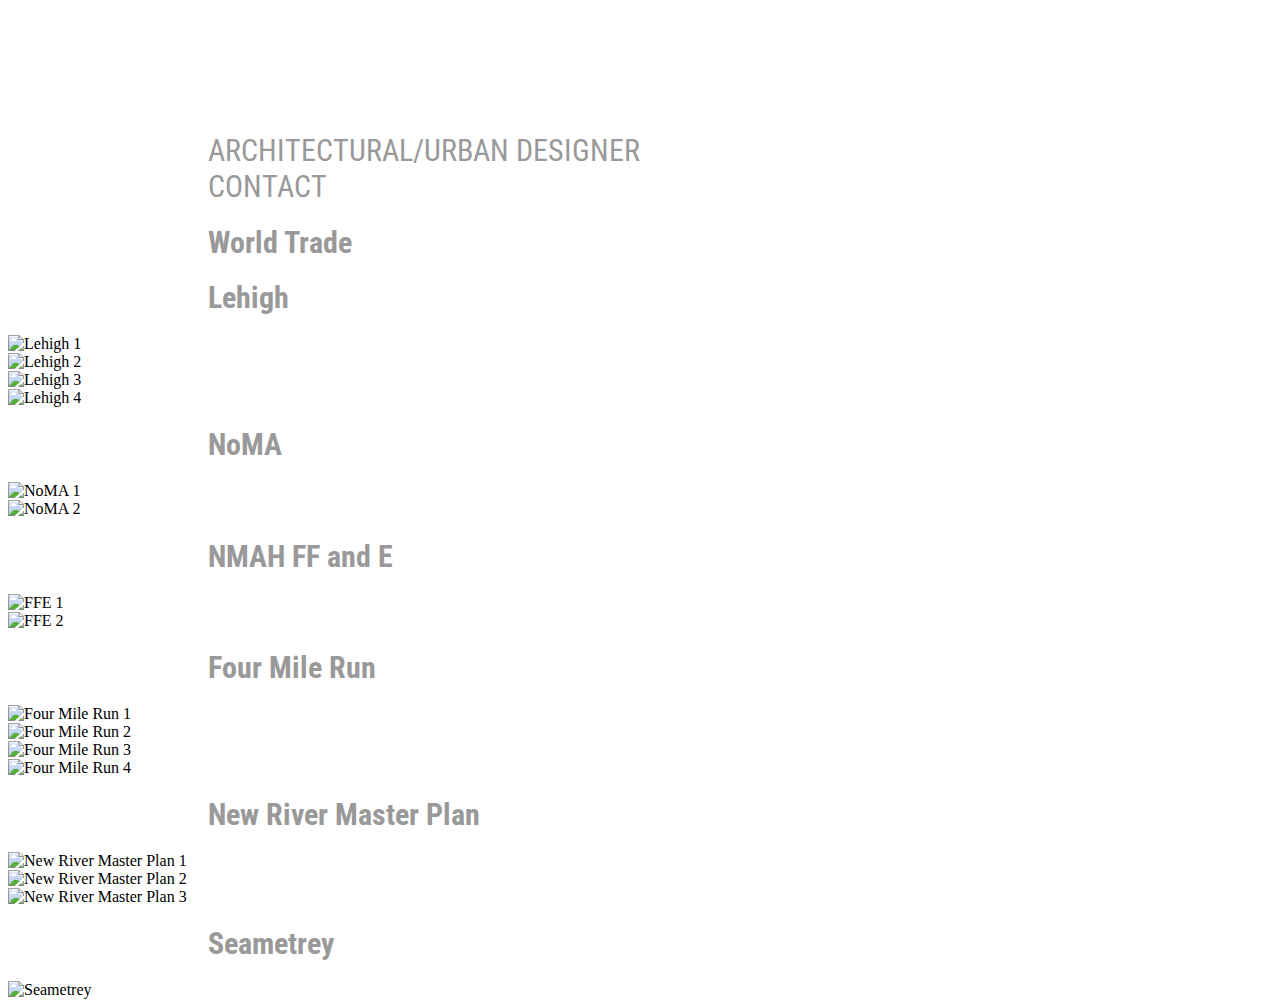
==== index.html @ 376bfd3e "demonstrating sections and slides with fullPage" ====
<!doctype html>
<html>
<head>

<title>Cristina Bejarano</title>
<link rel="shortcut icon" href="img/cristinabe_logo.ico" type="image/x-icon"/> 
<meta http-equiv="content-type" content="text/html; charset=UTF-8" />
<link href='http://fonts.googleapis.com/css?family=Roboto+Condensed:700' rel='stylesheet' type='text/css' />
<link rel="stylesheet" href="css/site.css" type="text/css" media="screen"/>
<script type="text/javascript" src="https://ajax.googleapis.com/ajax/libs/jquery/1.9.1/jquery.min.js"></script>
<script type="text/javascript" src="./js/site.js"></script>

<!-- sourcing files needed for fullPage. See https://github.com/alvarotrigo/fullPage.js#fullpagejs -->
<link rel="stylesheet" type="text/css" href="./fullPage/jquery.fullPage.css" />
<script src="./fullPage/vendors/jquery.easings.min.js"></script>   
<script type="text/javascript" src="./fullPage/vendors/jquery.slimscroll.min.js"></script>
<script type="text/javascript" src="./fullPage/jquery.fullPage.js"></script>

</head>

<body>

  <div id="fullpage">
    <div class="section">
          <a href="./index.html" class="refresh"></a>
          <a href="http://www.linkedin.com/in/cristinabejarano/" target="_blank" id="to_linkedin">ARCHITECTURAL/URBAN DESIGNER</a>				
          <a href="mailto:cristinabe@gmail.com" id="email_link">CONTACT</a>
    </div>

    <div class="section">
      <div id="images">
      </div>
    </div>

    <div class="section">
      <h1>World Trade</h1>
    </div>

    <div class="section"> 
      <div class="slide">
        <h1>Lehigh</h1>
      </div>
      <div class="slide">
        <img src="./slides/BBB_Lehigh_1.JPG" alt="Lehigh 1">
      </div>
      <div class="slide">
        <img src="./slides/BBB_Lehigh_2.JPG" alt="Lehigh 2">
      </div>
      <div class="slide">
        <img src="./slides/BBB_Lehigh_3.JPG" alt="Lehigh 3">
      </div>
      <div class="slide">
        <img src="./slides/BBB_Lehigh_4.JPG" alt="Lehigh 4">
      </div>
    </div>

    <div class="section">
      <div class="slide">
        <h1>NoMA</h1>
      </div>
      <div class="slide">
        <img src="./slides/BBB_NoMA_1.JPG" alt="NoMA 1">
      </div>
      <div class="slide">
        <img src="./slides/BBB_NoMA_2.JPG" alt="NoMA 2">
      </div>
    </div>

    <div class="section">
      <div class="slide">
        <h1>NMAH FF and E</h1>
      </div>
      <div class="slide">
        <img src="./slides/BBB_NMAH_FFandE_1.JPG" alt="FFE 1">
      </div>
      <div class="slide">
        <img src="./slides/BBB_NMAH_FFandE_2.JPG" alt="FFE 2">
      </div>
    </div>

    <div class="section">
      <div class="slide">
        <h1>Four Mile Run</h1>
      </div>
      <div class="slide">
        <img src="./slides/BBB_FourMileRun_1.JPG" alt="Four Mile Run 1">
      </div>
      <div class="slide">
        <img src="./slides/BBB_FourMileRun_2.JPG" alt="Four Mile Run 2">
      </div>
      <div class="slide">
        <img src="./slides/BBB_FourMileRun_3.JPG" alt="Four Mile Run 3">
      </div>
      <div class="slide">
        <img src="./slides/BBB_FourMileRun_4.JPG" alt="Four Mile Run 4">
      </div>
    </div>

    <div class="section">
      <div class="slide">
        <h1>New River Master Plan</h1>
      </div>
      <div class="slide">
        <img src="./slides/BBB_FL_NewRiverMasterPlan_1.JPG" alt="New River Master Plan 1">
      </div>
      <div class="slide">
        <img src="./slides/BBB_FL_NewRiverMasterPlan_2.JPG" alt="New River Master Plan 2">
      </div>
      <div class="slide">
        <img src="./slides/BBB_FL_NewRiverMasterPlan_3.JPG" alt="New River Master Plan 3">
      </div>
    </div>

    <div class="section">
      <div class="slide">
        <h1>Seametrey</h1>
      </div>
      <div class="slide">
        <img src="./slides/CB_SeametreySchool.JPG" alt="Seametrey">
      </div>
      
    </div>

  </div>

  <script type="text/javascript">

    var _gaq = _gaq || [];
    _gaq.push(['_setAccount', 'UA-24309540-1']);
    _gaq.push(['_trackPageview']);

    (function() {
      var ga = document.createElement('script'); ga.type = 'text/javascript'; ga.async = true;
      ga.src = ('https:' == document.location.protocol ? 'https://ssl' : 'http://www') + '.google-analytics.com/ga.js';
      var s = document.getElementsByTagName('script')[0]; s.parentNode.insertBefore(ga, s);
    })();

  </script>

</body>

</html>
---- css/site.css ----
h1, h2, h3, h4, p, a {
  font-family: 'Roboto Condensed', sans-serif;
  font-size: 30px;
  text-decoration: none;
  color: #999999;
  margin-left: 200px;
}

a.refresh {
background: url('../img/cristinabe_logo.png') no-repeat center center;
display: block;
width: 500px;
height: 125px;
}

a.refresh:hover {
background: url('../img/cristinabe_logo_hover.png') no-repeat center center;
display: block;
width: 500px;
height: 125px;
}

a#to_linkedin {
display: block;
width : 455px;
height : 36px;
}

a#to_linkedin:hover  {
height: 36px;
color: #CC0000;
}

a#email_link  {
display: block;
width : 455px;
height : 36px;
}

a#email_link:hover  {
height: 36px;
color: #CC0000;
}

#images img {
  width: 200px;
  margin: 5px;
}

.slide img {
  width: 100%;
}
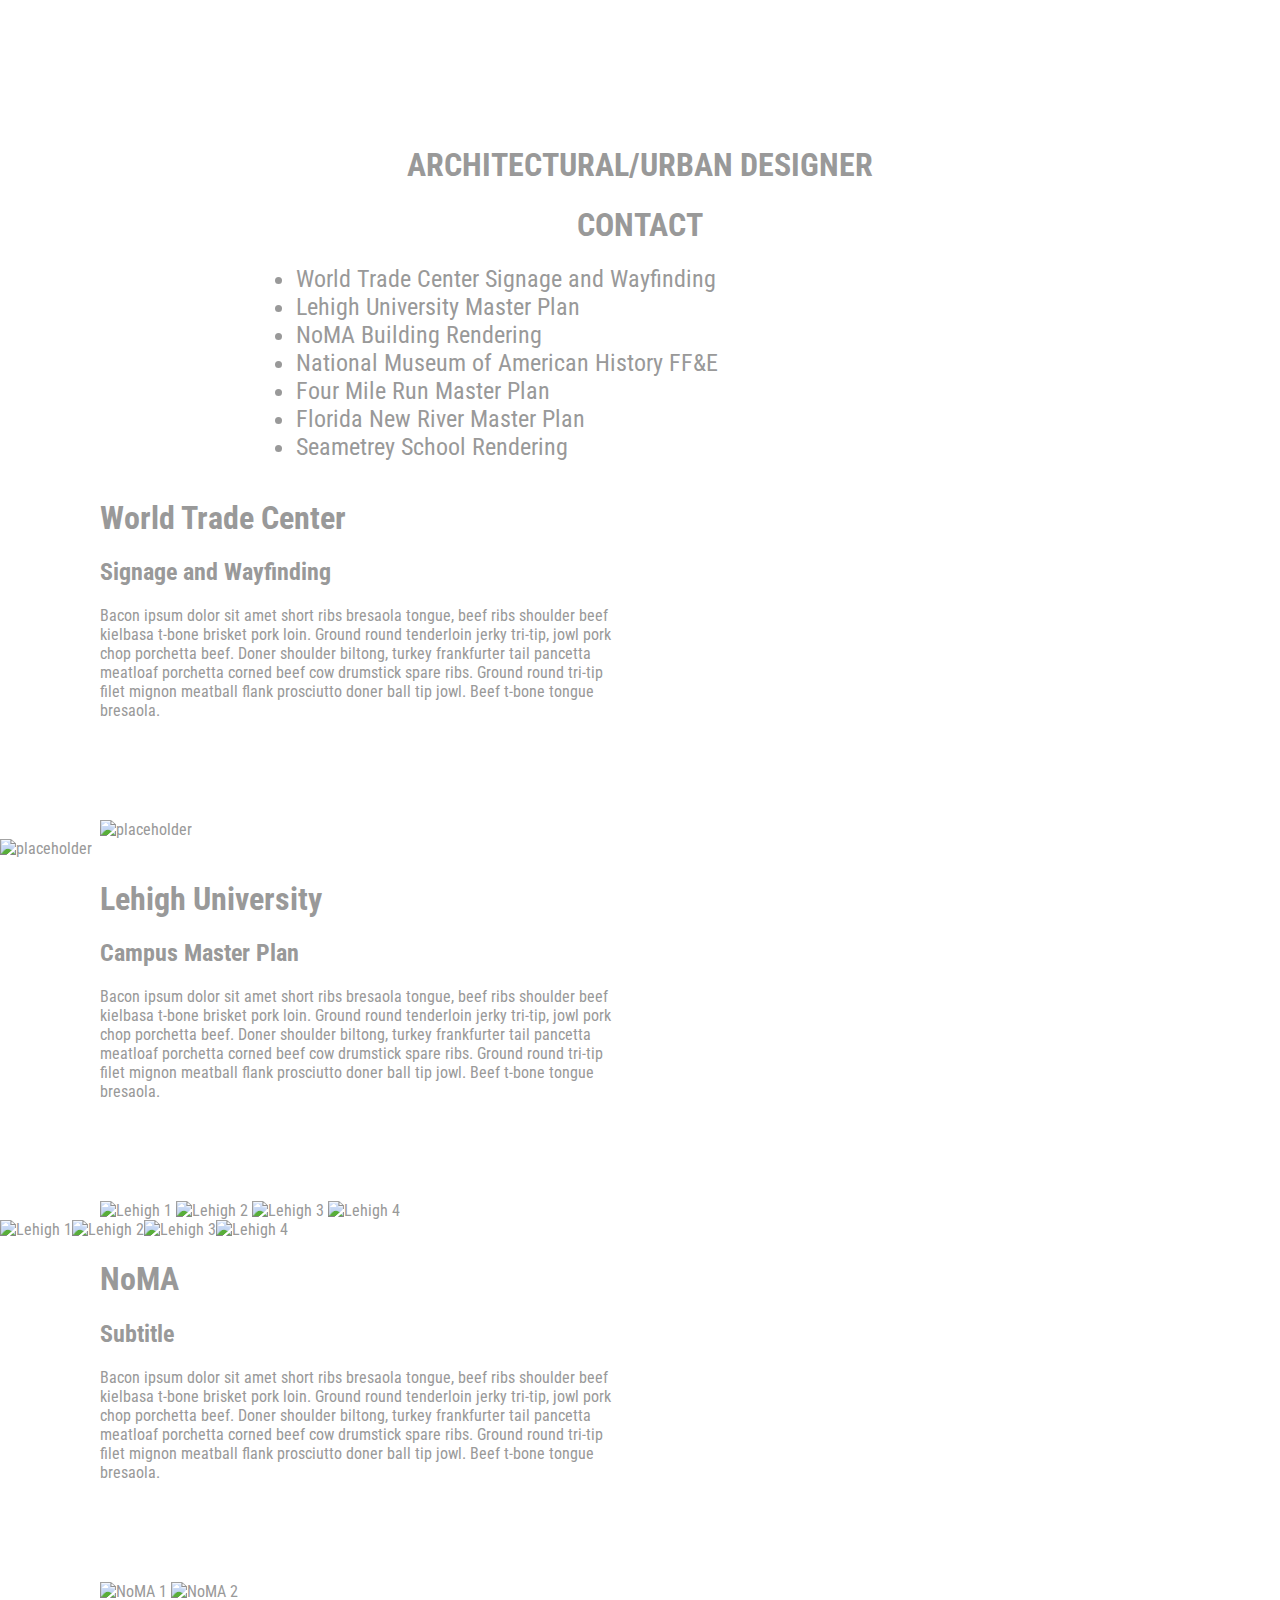
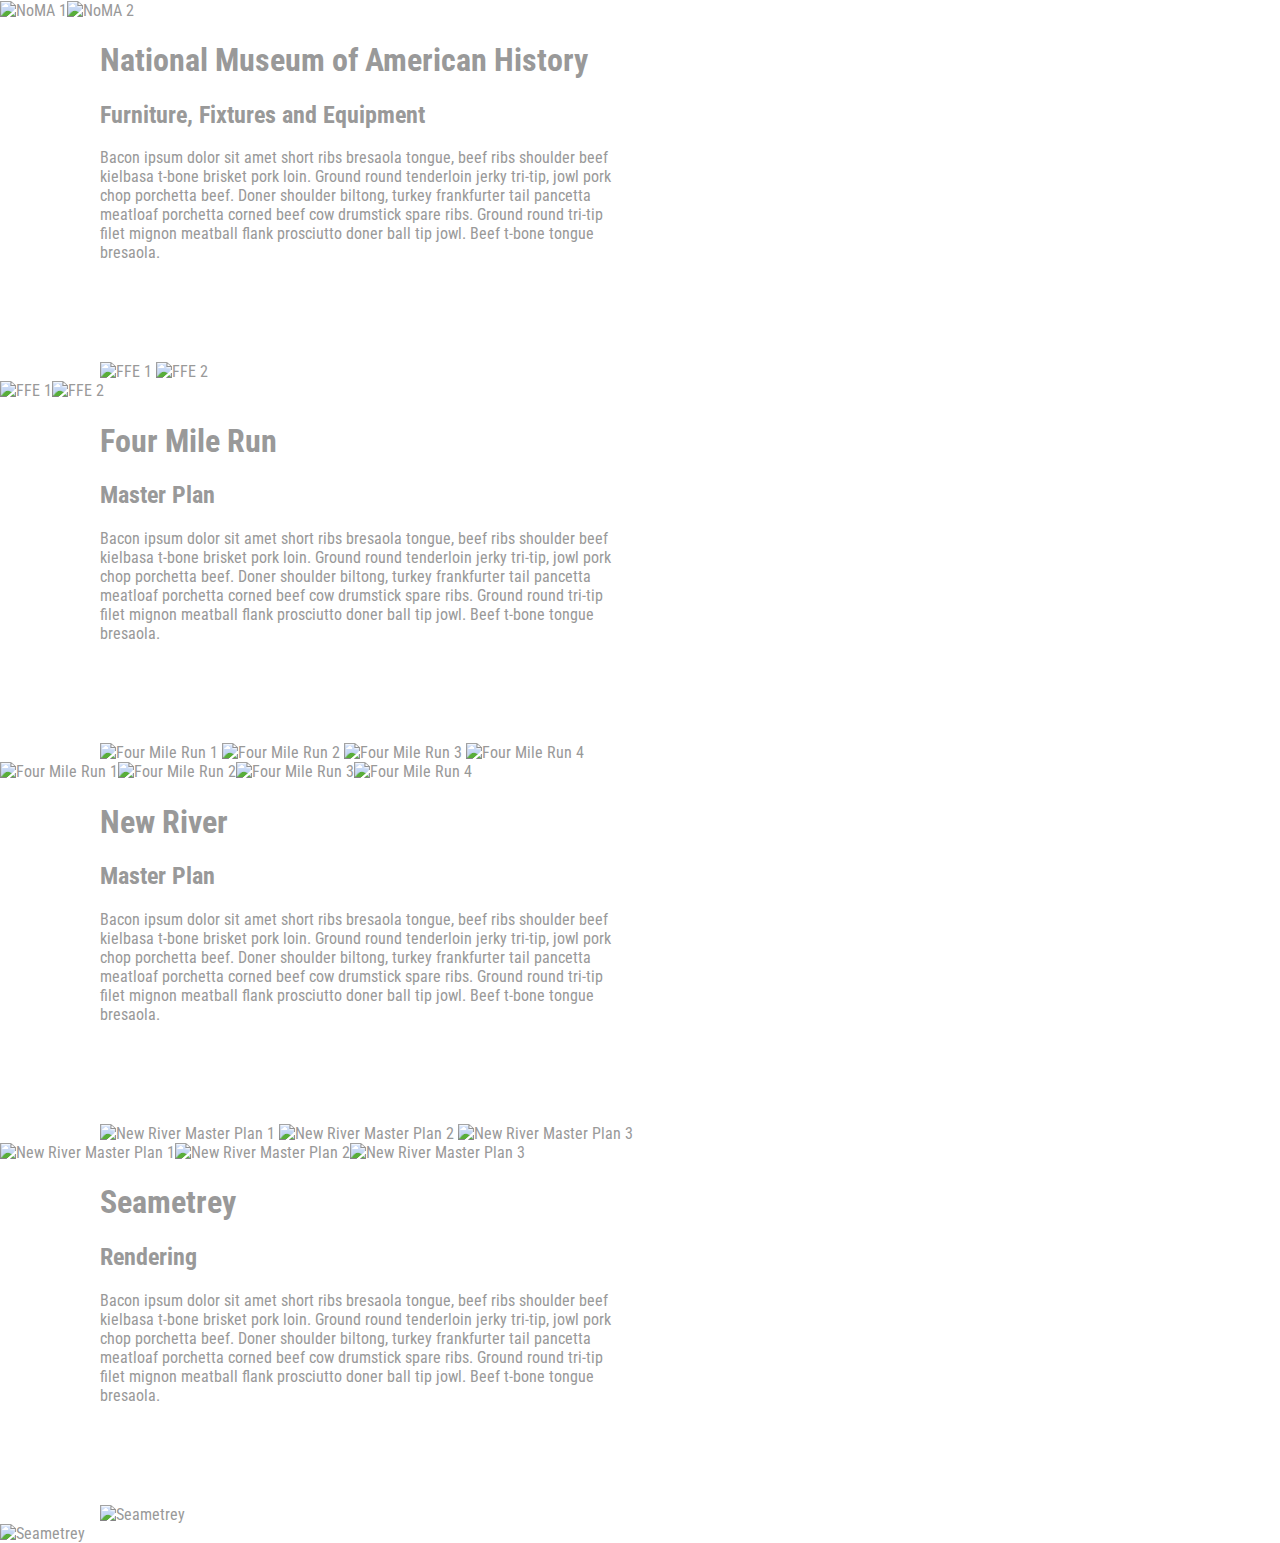
==== commit d2ced642: "Added index page and header pages with text and thumbnails for each section." ====
--- a/index.html
+++ b/index.html
@@ -21,67 +21,160 @@
 <body>
 
   <div id="fullpage">
-    <div class="section">
-          <a href="./index.html" class="refresh"></a>
-          <a href="http://www.linkedin.com/in/cristinabejarano/" target="_blank" id="to_linkedin">ARCHITECTURAL/URBAN DESIGNER</a>				
-          <a href="mailto:cristinabe@gmail.com" id="email_link">CONTACT</a>
-    </div>
-
-    <div class="section">
-      <div id="images">
-      </div>
-    </div>
-
-    <div class="section">
-      <h1>World Trade</h1>
+
+    <div class="section center">
+          <a class="refresh "href="./index.html"></a>
+          <h1><a href="http://www.linkedin.com/in/cristinabejarano/" target="_blank" >ARCHITECTURAL/URBAN DESIGNER</a></h1>
+          <h1><a href="mailto:cristinabe@gmail.com">CONTACT</a></h1>
+    </div>
+
+    <div class="section" id="index">
+        <ul>
+          <li><a href="#WTC">World Trade Center Signage and Wayfinding</a></li>
+          <li><a href="#Lehigh">Lehigh University Master Plan</a></li>
+          <li><a href="#NoMA">NoMA Building Rendering</a></li>
+          <li><a href="#NMAH">National Museum of American History FF&E</a></li>
+          <li><a href="#FourMile">Four Mile Run Master Plan</a></li>
+          <li><a href="#NewRiver">Florida New River Master Plan</a></li>
+          <li><a href="#Seametrey">Seametrey School Rendering</a></li>
+        </ul>
+    </div>
+
+    <div class="section">
+      <div class="slide">
+        <div class="words">
+          <h1>World Trade Center</h1>
+          <h2>Signage and Wayfinding</h2>
+          <p>Bacon ipsum dolor sit amet short ribs bresaola tongue, beef ribs shoulder beef kielbasa t-bone brisket pork loin. Ground round tenderloin jerky tri-tip, jowl pork chop porchetta beef. Doner shoulder biltong, turkey frankfurter tail pancetta meatloaf porchetta corned beef cow drumstick spare ribs. Ground round tri-tip filet mignon meatball flank prosciutto doner ball tip jowl. Beef t-bone tongue bresaola.</p>
+        </div>
+
+        <div class="pictures">
+          <a href='#WTC/1'>
+            <img class="thumb" src="http://onewtc.com/upload/wtc-site/Hub_02.jpg" alt="placeholder">
+          </a>
+        </div>
+
+      </div>
+
+      <div class="slide">
+        <img class="full" src="http://onewtc.com/upload/wtc-site/Hub_02.jpg" alt="placeholder">
+      </div>
+
     </div>
 
     <div class="section"> 
       <div class="slide">
-        <h1>Lehigh</h1>
-      </div>
-      <div class="slide">
-        <img src="./slides/BBB_Lehigh_1.JPG" alt="Lehigh 1">
-      </div>
-      <div class="slide">
-        <img src="./slides/BBB_Lehigh_2.JPG" alt="Lehigh 2">
-      </div>
-      <div class="slide">
-        <img src="./slides/BBB_Lehigh_3.JPG" alt="Lehigh 3">
-      </div>
-      <div class="slide">
-        <img src="./slides/BBB_Lehigh_4.JPG" alt="Lehigh 4">
-      </div>
-    </div>
-
-    <div class="section">
-      <div class="slide">
-        <h1>NoMA</h1>
-      </div>
-      <div class="slide">
-        <img src="./slides/BBB_NoMA_1.JPG" alt="NoMA 1">
-      </div>
-      <div class="slide">
-        <img src="./slides/BBB_NoMA_2.JPG" alt="NoMA 2">
-      </div>
-    </div>
-
-    <div class="section">
-      <div class="slide">
-        <h1>NMAH FF and E</h1>
-      </div>
-      <div class="slide">
-        <img src="./slides/BBB_NMAH_FFandE_1.JPG" alt="FFE 1">
-      </div>
-      <div class="slide">
-        <img src="./slides/BBB_NMAH_FFandE_2.JPG" alt="FFE 2">
-      </div>
-    </div>
-
-    <div class="section">
-      <div class="slide">
-        <h1>Four Mile Run</h1>
-      </div>
+        <div class="words">
+          <h1>Lehigh University</h1>
+          <h2>Campus Master Plan</h2>
+          <p>Bacon ipsum dolor sit amet short ribs bresaola tongue, beef ribs shoulder beef kielbasa t-bone brisket pork loin. Ground round tenderloin jerky tri-tip, jowl pork chop porchetta beef. Doner shoulder biltong, turkey frankfurter tail pancetta meatloaf porchetta corned beef cow drumstick spare ribs. Ground round tri-tip filet mignon meatball flank prosciutto doner ball tip jowl. Beef t-bone tongue bresaola.</p>
+        </div>
+
+        <div class="pictures">
+          <a href="#Lehigh/1">
+            <img class="thumb" src="./slides/BBB_Lehigh_1.JPG" alt="Lehigh 1">
+          </a>
+          <a href="#Lehigh/2">
+          <img class="thumb" src="./slides/BBB_Lehigh_2.JPG" alt="Lehigh 2">
+          </a>
+          <a href="#Lehigh/3">
+          <img class="thumb" src="./slides/BBB_Lehigh_3.JPG" alt="Lehigh 3">
+          </a>
+          <a href="#Lehigh/4">
+          <img class="thumb" src="./slides/BBB_Lehigh_4.JPG" alt="Lehigh 4">
+          </a>
+        </div>
+
+      </div>
+
+      <div class="slide">
+        <img class="full" src="./slides/BBB_Lehigh_1.JPG" alt="Lehigh 1">
+      </div>
+      <div class="slide">
+        <img class="full" src="./slides/BBB_Lehigh_2.JPG" alt="Lehigh 2">
+      </div>
+      <div class="slide">
+        <img class="full" src="./slides/BBB_Lehigh_3.JPG" alt="Lehigh 3">
+      </div>
+      <div class="slide">
+        <img class="full" src="./slides/BBB_Lehigh_4.JPG" alt="Lehigh 4">
+      </div>
+    </div>
+
+    <div class="section">
+      <div class="slide">
+        <div class="words">
+          <h1>NoMA</h1>
+          <h2>Subtitle</h2>
+          <p>Bacon ipsum dolor sit amet short ribs bresaola tongue, beef ribs shoulder beef kielbasa t-bone brisket pork loin. Ground round tenderloin jerky tri-tip, jowl pork chop porchetta beef. Doner shoulder biltong, turkey frankfurter tail pancetta meatloaf porchetta corned beef cow drumstick spare ribs. Ground round tri-tip filet mignon meatball flank prosciutto doner ball tip jowl. Beef t-bone tongue bresaola.</p>
+        </div>
+        <div class="pictures">
+          <a href="#NoMA/1">
+            <img class="thumb" src="./slides/BBB_NoMA_1.JPG" alt="NoMA 1">
+          </a>
+          <a href="#NoMA/2">
+            <img class="thumb" src="./slides/BBB_NoMA_2.JPG" alt="NoMA 2">
+          </a>
+        </div>
+
+      </div>
+      <div class="slide">
+        <img class="full" src="./slides/BBB_NoMA_1.JPG" alt="NoMA 1">
+      </div>
+      <div class="slide">
+        <img class="full" src="./slides/BBB_NoMA_2.JPG" alt="NoMA 2">
+      </div>
+    </div>
+
+    <div class="section">
+
+      <div class="slide">
+        <div class="words">
+          <h1>National Museum of American History</h1>
+          <h2>Furniture, Fixtures and Equipment</h2>
+          <p>Bacon ipsum dolor sit amet short ribs bresaola tongue, beef ribs shoulder beef kielbasa t-bone brisket pork loin. Ground round tenderloin jerky tri-tip, jowl pork chop porchetta beef. Doner shoulder biltong, turkey frankfurter tail pancetta meatloaf porchetta corned beef cow drumstick spare ribs. Ground round tri-tip filet mignon meatball flank prosciutto doner ball tip jowl. Beef t-bone tongue bresaola.</p>
+        </div>
+        <div class="pictures">
+          <a href="#NMAH/1">
+            <img class="thumb" src="./slides/BBB_NMAH_FFandE_1.JPG" alt="FFE 1">
+          </a>
+          <a href="#NMAH/2">
+            <img class="thumb" src="./slides/BBB_NMAH_FFandE_2.JPG" alt="FFE 2">
+          </a>
+        </div>
+
+      </div>
+      <div class="slide">
+        <img class="full" src="./slides/BBB_NMAH_FFandE_1.JPG" alt="FFE 1">
+      </div>
+      <div class="slide">
+        <img class="full" src="./slides/BBB_NMAH_FFandE_2.JPG" alt="FFE 2">
+      </div>
+    </div>
+
+    <div class="section">
+      <div class="slide">
+        <div class="words">
+          <h1>Four Mile Run</h1>
+          <h2>Master Plan</h2>
+          <p>Bacon ipsum dolor sit amet short ribs bresaola tongue, beef ribs shoulder beef kielbasa t-bone brisket pork loin. Ground round tenderloin jerky tri-tip, jowl pork chop porchetta beef. Doner shoulder biltong, turkey frankfurter tail pancetta meatloaf porchetta corned beef cow drumstick spare ribs. Ground round tri-tip filet mignon meatball flank prosciutto doner ball tip jowl. Beef t-bone tongue bresaola.</p>
+        </div>
+        <div class="pictures">
+          <a href="#FourMile/1">
+            <img class="thumb" src="./slides/BBB_FourMileRun_1.JPG" alt="Four Mile Run 1">
+          </a>
+          <a href="#FourMile/2">
+            <img class="thumb" src="./slides/BBB_FourMileRun_2.JPG" alt="Four Mile Run 2">
+          </a>
+          <a href="#FourMile/3">
+            <img class="thumb" src="./slides/BBB_FourMileRun_3.JPG" alt="Four Mile Run 3">
+          </a>
+          <a href="#FourMile/4">
+            <img class="thumb" src="./slides/BBB_FourMileRun_4.JPG" alt="Four Mile Run 4">
+          </a>
+        </div>
+      </div>
+
       <div class="slide">
         <img src="./slides/BBB_FourMileRun_1.JPG" alt="Four Mile Run 1">
       </div>
@@ -98,25 +191,50 @@
 
     <div class="section">
       <div class="slide">
-        <h1>New River Master Plan</h1>
-      </div>
-      <div class="slide">
-        <img src="./slides/BBB_FL_NewRiverMasterPlan_1.JPG" alt="New River Master Plan 1">
-      </div>
-      <div class="slide">
-        <img src="./slides/BBB_FL_NewRiverMasterPlan_2.JPG" alt="New River Master Plan 2">
-      </div>
-      <div class="slide">
-        <img src="./slides/BBB_FL_NewRiverMasterPlan_3.JPG" alt="New River Master Plan 3">
-      </div>
-    </div>
-
-    <div class="section">
-      <div class="slide">
-        <h1>Seametrey</h1>
-      </div>
-      <div class="slide">
-        <img src="./slides/CB_SeametreySchool.JPG" alt="Seametrey">
+        <div class="words">
+          <h1>New River</h1>
+          <h2>Master Plan</h2>
+          <p>Bacon ipsum dolor sit amet short ribs bresaola tongue, beef ribs shoulder beef kielbasa t-bone brisket pork loin. Ground round tenderloin jerky tri-tip, jowl pork chop porchetta beef. Doner shoulder biltong, turkey frankfurter tail pancetta meatloaf porchetta corned beef cow drumstick spare ribs. Ground round tri-tip filet mignon meatball flank prosciutto doner ball tip jowl. Beef t-bone tongue bresaola.</p>
+        </div>
+        <div class="pictures">
+          <a href="#NewRiver/1">
+            <img class="thumb" src="./slides/BBB_FL_NewRiverMasterPlan_1.JPG" alt="New River Master Plan 1">
+          </a>
+          <a href="#NewRiver/2">
+            <img class="thumb" src="./slides/BBB_FL_NewRiverMasterPlan_2.JPG" alt="New River Master Plan 2">
+          </a>
+          <a href="#NewRiver/3">
+            <img class="thumb" src="./slides/BBB_FL_NewRiverMasterPlan_3.JPG" alt="New River Master Plan 3">
+          </a>
+        </div>
+      </div>
+
+      <div class="slide">
+        <img class="full" src="./slides/BBB_FL_NewRiverMasterPlan_1.JPG" alt="New River Master Plan 1">
+      </div>
+      <div class="slide">
+        <img class="full" src="./slides/BBB_FL_NewRiverMasterPlan_2.JPG" alt="New River Master Plan 2">
+      </div>
+      <div class="slide">
+        <img class="full" src="./slides/BBB_FL_NewRiverMasterPlan_3.JPG" alt="New River Master Plan 3">
+      </div>
+    </div>
+
+    <div class="section">
+      <div class="slide">
+        <div class="words">
+          <h1>Seametrey</h1>
+          <h2>Rendering</h2>
+          <p>Bacon ipsum dolor sit amet short ribs bresaola tongue, beef ribs shoulder beef kielbasa t-bone brisket pork loin. Ground round tenderloin jerky tri-tip, jowl pork chop porchetta beef. Doner shoulder biltong, turkey frankfurter tail pancetta meatloaf porchetta corned beef cow drumstick spare ribs. Ground round tri-tip filet mignon meatball flank prosciutto doner ball tip jowl. Beef t-bone tongue bresaola.</p>
+        </div>
+        <div class="pictures">
+          <a href="#Seametrey/1">
+            <img class="thumb" src="./slides/CB_SeametreySchool.JPG" alt="Seametrey">
+          </a>
+        </div>
+      </div>
+      <div class="slide">
+        <img class="full" src="./slides/CB_SeametreySchool.JPG" alt="Seametrey">
       </div>
       
     </div>
--- a/css/site.css
+++ b/css/site.css
@@ -1,52 +1,57 @@
-h1, h2, h3, h4, p, a {
+* {
   font-family: 'Roboto Condensed', sans-serif;
-  font-size: 30px;
   text-decoration: none;
   color: #999999;
-  margin-left: 200px;
+}
+
+.center {
+  text-align: center;
+}
+
+.words {
+  margin-left: 100px;
+  width: 40%;
+}
+
+.pictures {
+  margin-top: 100px;
+  margin-left: 100px;
+
+}
+
+#index {
+  margin-left: 20%;
+}
+
+#index li {
+  font-size: 24px;
+}
+
+.subhead {
+  margin-left: 150px;
+  margin-right: 150px;
 }
 
 a.refresh {
 background: url('../img/cristinabe_logo.png') no-repeat center center;
 display: block;
-width: 500px;
 height: 125px;
 }
 
 a.refresh:hover {
 background: url('../img/cristinabe_logo_hover.png') no-repeat center center;
 display: block;
-width: 500px;
 height: 125px;
 }
 
-a#to_linkedin {
-display: block;
-width : 455px;
-height : 36px;
-}
-
-a#to_linkedin:hover  {
-height: 36px;
+a:hover  {
 color: #CC0000;
 }
 
-a#email_link  {
-display: block;
-width : 455px;
-height : 36px;
+img.thumb {
+  max-width: 300px;
 }
 
-a#email_link:hover  {
-height: 36px;
-color: #CC0000;
-}
-
-#images img {
-  width: 200px;
-  margin: 5px;
-}
-
-.slide img {
+img.full {
   width: 100%;
 }
